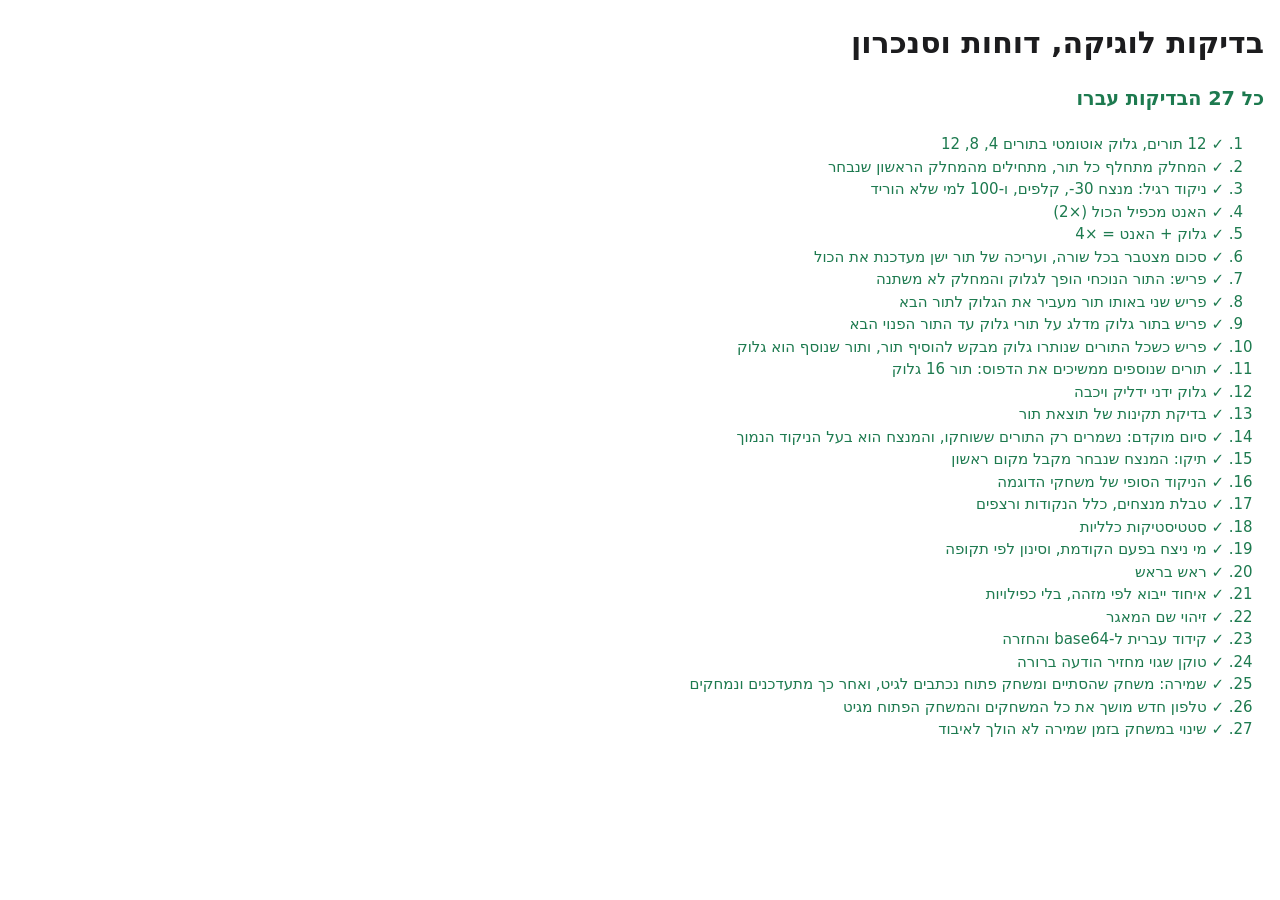
==== tests.html @ df5032fe "Initial commit" ====
<!doctype html>
<html lang="he" dir="rtl">
<head>
<meta charset="utf-8">
<meta name="viewport" content="width=device-width, initial-scale=1">
<title>בדיקות רמי 51</title>
<style>
  body { font: 15px/1.5 system-ui, "Segoe UI", Arial, sans-serif; margin: 16px; background: #fff; color: #1c1c1e; }
  .pass { color: #1d7a4f; }
  .fail { color: #b42318; font-weight: 700; }
  #sum { font-size: 1.2rem; font-weight: 700; }
  li small { display: block; direction: ltr; text-align: left; font-family: Consolas, monospace; }
</style>
</head>
<body>
<h1>בדיקות לוגיקה, דוחות וסנכרון</h1>
<p id="sum">רץ…</p>
<ol id="out"></ol>
<script src="logic.js"></script>
<script src="stats.js"></script>
<script src="sync.js"></script>
<script>
(async function () {
  'use strict';
  const R = Rummy, ST = RummyStats, SY = RummySync;
  const tests = [];
  const test = (name, fn) => tests.push([name, fn]);
  function eq(actual, expected, msg) {
    const a = JSON.stringify(actual), e = JSON.stringify(expected);
    if (a !== e) throw new Error((msg ? msg + ': ' : '') + 'expected ' + e + ', got ' + a);
  }
  function ok(cond, msg) { if (!cond) throw new Error(msg || 'assertion failed'); }

  // pts[k] for every non-winner: a number, or 'X' = did not lay down a set.
  function play(g, winnerIdx, pts, hand) {
    const i = R.currentIndex(g);
    const res = { winnerId: g.players[winnerIdx].id, hand: !!hand, entries: {} };
    g.players.forEach((p, k) => {
      if (k === winnerIdx) return;
      res.entries[p.id] = pts[k] === 'X' ? { noSet: true } : { points: pts[k], noSet: false };
    });
    const err = R.validateResult(g, res);
    if (err) throw new Error(err);
    R.setResult(g, i, res);
    return i;
  }
  const totalsByName = (g) => { const t = R.totals(g), o = {}; g.players.forEach((p) => { o[p.name] = t[p.id]; }); return o; };

  // ---------------- logic ----------------
  test('12 תורים, גלוק אוטומטי בתורים 4, 8, 12', () => {
    const g = R.newGame(['א', 'ב', 'ג', 'ד']);
    eq(g.rounds.length, 12);
    eq(g.rounds.map((r, i) => r.gluck ? i + 1 : 0).filter(Boolean), [4, 8, 12]);
    eq(g.rounds[3].gluckSource, 'auto');
  });

  test('המחלק מתחלף כל תור, מתחילים מהמחלק הראשון שנבחר', () => {
    const g = R.newGame(['א', 'ב', 'ג', 'ד'], { firstDealer: 2 });
    eq([0, 1, 2, 3, 4].map((i) => R.dealer(g, i).name), ['ג', 'ד', 'א', 'ב', 'ג']);
  });

  test('ניקוד רגיל: מנצח ‎-30, קלפים, ו-100 למי שלא הוריד', () => {
    const g = R.newGame(['א', 'ב', 'ג', 'ד']);
    play(g, 0, [0, 10, 'X', 0]);
    eq(R.roundScores(g, g.rounds[0]), { p1: -30, p2: 10, p3: 100, p4: 0 });
  });

  test('האנט מכפיל הכול (×2)', () => {
    const g = R.newGame(['א', 'ב', 'ג', 'ד']);
    play(g, 0, [0, 10, 'X', 7], true);
    eq(R.roundScores(g, g.rounds[0]), { p1: -60, p2: 20, p3: 200, p4: 14 });
  });

  test('גלוק + האנט = ×4', () => {
    const g = R.newGame(['א', 'ב', 'ג']);
    play(g, 0, [0, 1, 1]); play(g, 0, [0, 1, 1]); play(g, 0, [0, 1, 1]);
    play(g, 1, [10, 0, 'X'], true); // round 4 is gluck
    eq(R.roundScores(g, g.rounds[3]), { p1: 40, p2: -120, p3: 400 });
  });

  test('סכום מצטבר בכל שורה, ועריכה של תור ישן מעדכנת את הכול', () => {
    const g = R.newGame(['א', 'ב']);
    play(g, 0, [0, 20]);
    play(g, 1, [15, 0]);
    const t = R.scoreTable(g);
    eq(t.rows[0].totals, { p1: -30, p2: 20 });
    eq(t.rows[1].totals, { p1: -15, p2: -10 });
    R.setResult(g, 0, { winnerId: 'p1', hand: false, entries: { p2: { points: 50, noSet: false } } });
    eq(R.scoreTable(g).rows[1].totals, { p1: -15, p2: 20 });
  });

  test('פריש: התור הנוכחי הופך לגלוק והמחלק לא משתנה', () => {
    const g = R.newGame(['א', 'ב', 'ג']);
    const before = R.dealer(g, 0).name;
    const res = R.declareFresh(g);
    eq(res.gluckIndex, 0);
    eq(g.rounds[0].gluck, true);
    eq(g.rounds[0].gluckSource, 'fresh');
    eq(g.rounds[0].freshCount, 1);
    eq(R.currentIndex(g), 0, 'still the same round');
    eq(R.dealer(g, 0).name, before);
  });

  test('פריש שני באותו תור מעביר את הגלוק לתור הבא', () => {
    const g = R.newGame(['א', 'ב', 'ג']);
    R.declareFresh(g);
    const res = R.declareFresh(g);
    eq(res.gluckIndex, 1);
    eq(g.rounds[0].freshCount, 2);
  });

  test('פריש בתור גלוק מדלג על תורי גלוק עד התור הפנוי הבא', () => {
    const g = R.newGame(['א', 'ב', 'ג']);
    R.declareFresh(g); R.declareFresh(g); // rounds 1, 2 gluck
    play(g, 0, [0, 1, 1]); play(g, 0, [0, 1, 1]); play(g, 0, [0, 1, 1]);
    eq(R.currentIndex(g), 3);
    const res = R.declareFresh(g); // round 4 is auto gluck → round 5
    eq(res.gluckIndex, 4);
  });

  test('פריש כשכל התורים שנותרו גלוק מבקש להוסיף תור, ותור שנוסף הוא גלוק', () => {
    const g = R.newGame(['א', 'ב'], { rounds: 4 });
    play(g, 0, [0, 1]); play(g, 0, [0, 1]); play(g, 0, [0, 1]);
    const res = R.declareFresh(g);
    eq(res.needsExtraRound, true);
    const idx = R.addRound(g, 'fresh');
    eq(idx, 4);
    eq(g.rounds[4].gluck, true);
    eq(g.rounds[4].gluckSource, 'fresh');
  });

  test('תורים שנוספים ממשיכים את הדפוס: תור 16 גלוק', () => {
    const g = R.newGame(['א', 'ב']);
    for (let k = 0; k < 4; k++) R.addRound(g);
    eq(g.rounds.slice(12).map((r) => r.gluck), [false, false, false, true]);
  });

  test('גלוק ידני ידליק ויכבה', () => {
    const g = R.newGame(['א', 'ב']);
    R.setGluck(g, 1, true);
    eq([g.rounds[1].gluck, g.rounds[1].gluckSource], [true, 'manual']);
    R.setGluck(g, 3, false);
    eq(g.rounds[3].gluck, false);
  });

  test('בדיקת תקינות של תוצאת תור', () => {
    const g = R.newGame(['א', 'ב', 'ג']);
    eq(R.validateResult(g, { winnerId: null, entries: {} }), 'בחר מי ניצח בתור');
    eq(R.validateResult(g, { winnerId: 'p1', entries: { p2: { points: 5 } } }), 'חסר ניקוד לג');
    eq(R.validateResult(g, { winnerId: 'p1', entries: { p2: { points: '' }, p3: { noSet: true } } }), 'חסר ניקוד לב');
    eq(R.validateResult(g, { winnerId: 'p1', entries: { p2: { points: -3 }, p3: { noSet: true } } }), 'חסר ניקוד לב');
    eq(R.validateResult(g, { winnerId: 'p1', entries: { p2: { points: '0' }, p3: { noSet: true } } }), null);
  });

  test('סיום מוקדם: נשמרים רק התורים ששוחקו, והמנצח הוא בעל הניקוד הנמוך', () => {
    const g = R.newGame(['א', 'ב', 'ג']);
    play(g, 1, [10, 0, 20]); play(g, 1, [5, 0, 5]); play(g, 0, [0, 40, 3]);
    R.finishGame(g);
    eq(g.rounds.length, 3);
    eq([g.endedEarly, g.plannedRounds], [true, 12]);
    eq(R.playerById(g, g.winnerId).name, 'ב');
    ok(g.finishedAt, 'finishedAt set');
  });

  test('תיקו: המנצח שנבחר מקבל מקום ראשון', () => {
    const g = R.newGame(['א', 'ב', 'ג'], { rounds: 2 });
    play(g, 0, [0, 10, 50]); play(g, 1, [10, 0, 50]);
    eq(R.leaders(g).map((p) => p.name), ['א', 'ב']);
    R.finishGame(g, 'p2');
    const rank = R.ranking(g);
    eq(rank.map((r) => [r.player.name, r.place]), [['ב', 1], ['א', 2], ['ג', 3]]);
  });

  // ---------------- stats ----------------
  function makeHistory() {
    const g1 = R.newGame(['A', 'B', 'C'], { rounds: 2 });
    play(g1, 0, [0, 10, 20]); play(g1, 1, [5, 0, 'X']);
    R.finishGame(g1); g1.finishedAt = '2025-12-20T20:00:00.000Z';
    const g2 = R.newGame(['A', 'B', 'C'], { rounds: 2 });
    play(g2, 0, [0, 15, 'X'], true); play(g2, 1, [40, 0, 10]);
    R.finishGame(g2); g2.finishedAt = '2026-08-15T20:00:00.000Z';
    const g3 = R.newGame(['A', 'B', 'C'], { rounds: 2 });
    play(g3, 1, [50, 0, 5]); play(g3, 2, [30, 0, 0]);
    R.finishGame(g3); g3.finishedAt = '2026-10-31T20:00:00.000Z';
    return [g3, g1, g2]; // out of order on purpose
  }

  test('הניקוד הסופי של משחקי הדוגמה', () => {
    const [g3, g1, g2] = makeHistory();
    eq(totalsByName(g1), { A: -25, B: -20, C: 120 });
    eq(totalsByName(g2), { A: -20, B: 0, C: 210 });
    eq(totalsByName(g3), { A: 80, B: -30, C: -25 });
  });

  test('טבלת מנצחים, כלל הנקודות ורצפים', () => {
    const s = ST.summary(makeHistory());
    const by = {}; s.players.forEach((p) => { by[p.name] = p; });
    eq(s.players.map((p) => p.name), ['A', 'B', 'C']);
    eq([by.A.wins, by.B.wins, by.C.wins], [2, 1, 0]);
    eq([by.A.totalPoints, by.B.totalPoints, by.C.totalPoints], [35, -50, 305]);
    eq([by.A.best, by.A.worst], [-25, 80]);
    eq([by.A.longestStreak, by.A.currentStreak, by.B.currentStreak], [2, 0, 1]);
    eq(by.A.handWins, 1);
    eq(by.C.hundreds, 2);
    eq([by.B.roundsWon, by.B.roundsPlayed], [3, 6]);
    eq(by.A.avgPlace.toFixed(2), '1.67');
  });

  test('סטטיסטיקות כלליות', () => {
    const g = ST.summary(makeHistory()).general;
    eq([g.games, g.rounds, g.handWins], [3, 6, 1]);
    eq([g.costliestRound.name, g.costliestRound.points], ['C', 210 - 10]);
    eq(g.longestStreak, { name: 'A', length: 2 });
    eq(g.mostWins, { name: 'A', wins: 2 });
  });

  test('מי ניצח בפעם הקודמת, וסינון לפי תקופה', () => {
    const h = makeHistory();
    eq(R.playerById(ST.lastGame(h), ST.lastGame(h).winnerId).name, 'B');
    const now = new Date('2026-11-01T10:00:00.000Z');
    eq(ST.filterByPeriod(h, 'all', now).length, 3);
    eq(ST.filterByPeriod(h, 'year', now).length, 2);
    eq(ST.filterByPeriod(h, '30d', now).length, 1);
  });

  test('ראש בראש', () => {
    eq(ST.headToHead(makeHistory(), 'A', 'B'), { together: 3, a: 2, b: 1, even: 0 });
  });

  test('איחוד ייבוא לפי מזהה, בלי כפילויות', () => {
    const [g3, g1, g2] = makeHistory();
    const older = JSON.parse(JSON.stringify(g1));
    older.updatedAt = '2000-01-01T00:00:00.000Z';
    const m = ST.mergeHistory([g1], [older, g2]);
    eq(m.added, 1);
    eq(m.games.length, 2);
    eq(m.games[0].updatedAt, g1.updatedAt, 'the newer copy wins');
  });

  // ---------------- sync (against a fake GitHub) ----------------
  function fakeGitHub() {
    const files = {};
    let n = 0;
    const resp = (status, body) => ({ status, ok: status >= 200 && status < 300, json: async () => body, text: async () => JSON.stringify(body) });
    async function handler(url, init) {
      if (init.headers.Authorization !== 'Bearer good') return resp(401, {});
      const path = decodeURIComponent(new URL(url).pathname);
      if (path === '/repos/me/data') return resp(200, { full_name: 'me/data', private: true });
      const m = /^\/repos\/me\/data\/contents\/(.+)$/.exec(path);
      if (!m) return resp(404, {});
      const p = m[1];
      if (init.method === 'GET') {
        if (files[p]) return resp(200, { type: 'file', path: p, sha: files[p].sha, content: files[p].content });
        const prefix = p + '/';
        const list = Object.keys(files).filter((k) => k.startsWith(prefix) && !k.slice(prefix.length).includes('/'))
          .map((k) => ({ type: 'file', name: k.slice(prefix.length), path: k, sha: files[k].sha }));
        return list.length ? resp(200, list) : resp(404, {});
      }
      const body = JSON.parse(init.body);
      if (init.method === 'PUT') {
        if (files[p] ? body.sha !== files[p].sha : body.sha) return resp(409, {});
        files[p] = { content: body.content, sha: 's' + (++n) };
        return resp(200, { content: { sha: files[p].sha } });
      }
      if (init.method === 'DELETE') {
        if (!files[p] || body.sha !== files[p].sha) return resp(409, {});
        delete files[p];
        return resp(200, {});
      }
      return resp(405, {});
    }
    return { files, handler, read: (p) => JSON.parse(SY.b64decode(files[p].content)) };
  }
  const CFG = { owner: 'me', repo: 'data', token: 'good' };
  const newState = () => ({ current: null, history: [], lastPlayers: [], sync: SY.emptySync() });

  test('זיהוי שם המאגר', () => {
    eq(SY.parseRepo('me/data'), { owner: 'me', repo: 'data' });
    eq(SY.parseRepo('https://github.com/me/rummy51-data.git'), { owner: 'me', repo: 'rummy51-data' });
    eq(SY.parseRepo('just-a-name'), null);
  });

  test('קידוד עברית ל-base64 והחזרה', () => {
    const s = JSON.stringify({ name: 'שי ✕ 51' });
    eq(SY.b64decode(SY.b64encode(s)), s);
  });

  test('טוקן שגוי מחזיר הודעה ברורה', async () => {
    const gh = fakeGitHub();
    SY.fetchImpl = gh.handler;
    let msg = '';
    try { await SY.check({ owner: 'me', repo: 'data', token: 'bad' }); } catch (e) { msg = e.message; }
    eq(msg, 'הטוקן לא תקין או שפג תוקפו');
    eq((await SY.check(CFG)).private, true);
  });

  test('שמירה: משחק שהסתיים ומשחק פתוח נכתבים לגיט, ואחר כך מתעדכנים ונמחקים', async () => {
    const gh = fakeGitHub();
    SY.fetchImpl = gh.handler;
    const st = newState();
    const [g3] = makeHistory();
    st.history.push(g3);
    st.sync.unsyncedGames.push(g3.id);
    st.current = R.newGame(['שי', 'דנה']);
    st.sync.currentVersion = 1;
    eq(SY.pending(st), 2);
    await SY.flush(st, CFG);
    eq(SY.pending(st), 0);
    eq(gh.read(SY.gamePath(g3)).id, g3.id);
    eq(gh.read('data/current.json').players[0].name, 'שי');

    play(st.current, 0, [0, 12]);
    st.sync.currentVersion++;
    await SY.flush(st, CFG);
    eq(R.playedCount(gh.read('data/current.json')), 1, 'current updated over existing sha');

    st.current = null;
    st.sync.currentVersion++;
    st.sync.deletedGames.push(SY.gamePath(g3));
    await SY.flush(st, CFG);
    eq(Object.keys(gh.files), []);
  });

  test('טלפון חדש מושך את כל המשחקים והמשחק הפתוח מגיט', async () => {
    const gh = fakeGitHub();
    SY.fetchImpl = gh.handler;
    const a = newState();
    a.history = makeHistory();
    a.sync.unsyncedGames = a.history.map((g) => g.id);
    a.current = R.newGame(['שי', 'דנה']);
    a.sync.currentVersion = 1;
    await SY.flush(a, CFG);

    const b = newState();
    const local = R.finishGame((() => { const g = R.newGame(['X', 'Y'], { rounds: 1 }); play(g, 0, [0, 5]); return g; })());
    b.history.push(local);
    const res = await SY.pull(b, CFG);
    eq(res.added, 3);
    eq(b.history.length, 4);
    eq(res.remoteCurrent.id, a.current.id);
    eq(b.sync.unsyncedGames, [local.id], 'a game only on this phone is queued for upload');
    ok(b.history.every((g, i, arr) => !i || arr[i - 1].finishedAt <= g.finishedAt), 'history sorted by date');
  });

  test('שינוי במשחק בזמן שמירה לא הולך לאיבוד', async () => {
    const gh = fakeGitHub();
    const st = newState();
    st.current = R.newGame(['שי', 'דנה']);
    st.sync.currentVersion = 1;
    SY.fetchImpl = async (url, init) => {
      if (init.method === 'PUT') st.sync.currentVersion++; // a change lands while the request is in flight
      return gh.handler(url, init);
    };
    await SY.flush(st, CFG);
    eq(SY.pending(st), 1, 'the newer version is still pending');
  });

  // ---------------- run ----------------
  const out = document.getElementById('out');
  let pass = 0;
  const failures = [];
  for (const [name, fn] of tests) {
    const li = document.createElement('li');
    try {
      await fn();
      pass++;
      li.className = 'pass';
      li.textContent = '✓ ' + name;
    } catch (e) {
      failures.push(name + ': ' + e.message);
      li.className = 'fail';
      li.textContent = '✗ ' + name;
      const small = document.createElement('small');
      small.textContent = e.message;
      li.appendChild(small);
    }
    out.appendChild(li);
  }
  SY.fetchImpl = null;
  const sum = document.getElementById('sum');
  sum.textContent = failures.length ? `${failures.length} נכשלו, ${pass} עברו` : `כל ${pass} הבדיקות עברו`;
  sum.className = failures.length ? 'fail' : 'pass';
  window.testResults = { pass, fail: failures.length, failures };
})();
</script>
</body>
</html>
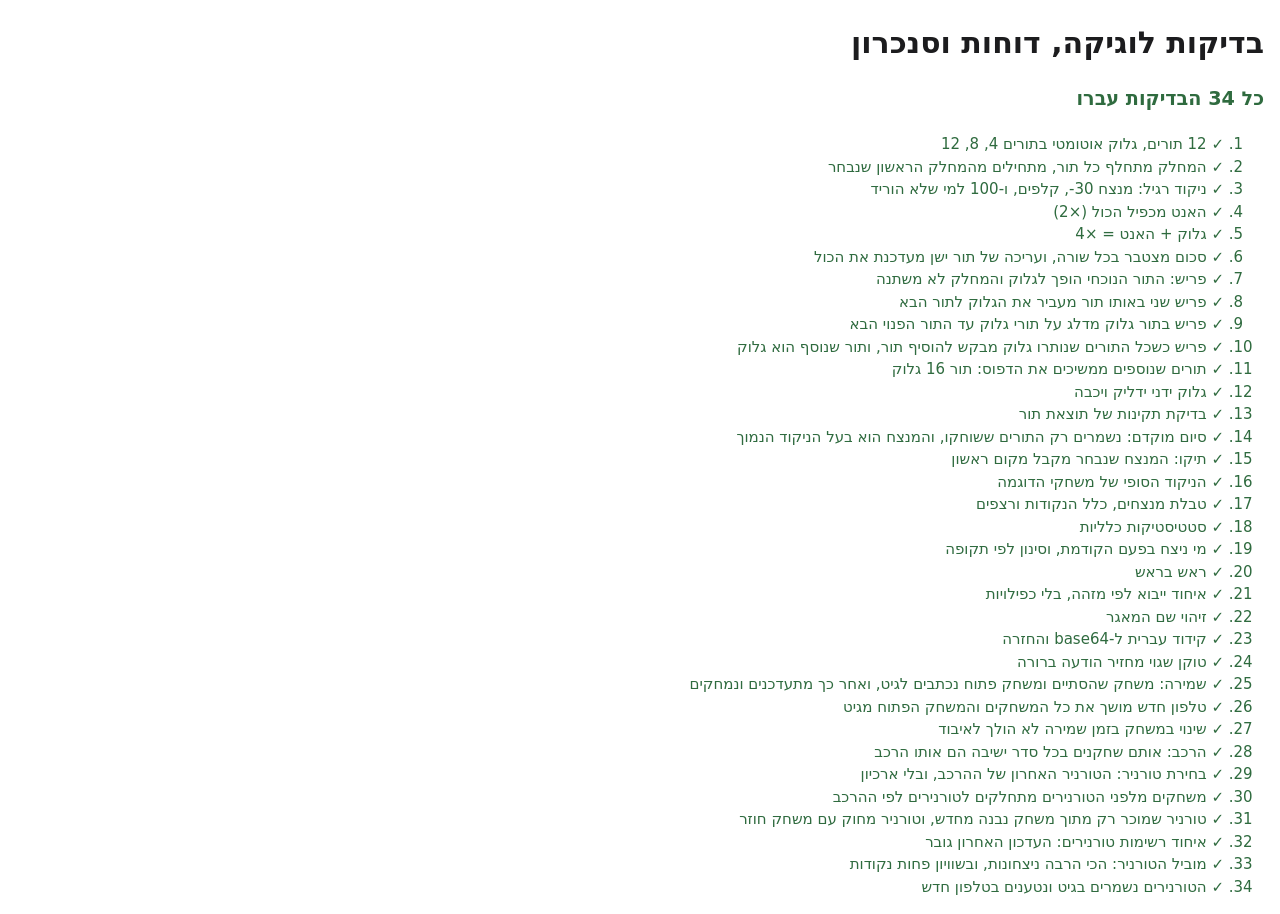
==== commit bb1a94c8: "הוספת טורנירים" ====
--- a/tests.html
+++ b/tests.html
@@ -6,7 +6,7 @@
 <title>בדיקות רמי 51</title>
 <style>
   body { font: 15px/1.5 system-ui, "Segoe UI", Arial, sans-serif; margin: 16px; background: #fff; color: #1c1c1e; }
-  .pass { color: #1d7a4f; }
+  .pass { color: #2f6b3f; }
   .fail { color: #b42318; font-weight: 700; }
   #sum { font-size: 1.2rem; font-weight: 700; }
   li small { display: block; direction: ltr; text-align: left; font-family: Consolas, monospace; }
@@ -18,6 +18,7 @@
 <ol id="out"></ol>
 <script src="logic.js"></script>
 <script src="stats.js"></script>
+<script src="tournaments.js"></script>
 <script src="sync.js"></script>
 <script>
 (async function () {
@@ -355,6 +356,114 @@
     eq(SY.pending(st), 1, 'the newer version is still pending');
   });
 
+  // ---------------- tournaments ----------------
+  const TT = RummyTournaments;
+  function finishedGame(names, tournamentId, finishedAt, winnerIdx, pts) {
+    const g = R.newGame(names, { rounds: 1 });
+    play(g, winnerIdx || 0, pts || names.map((n, k) => (k === (winnerIdx || 0) ? 0 : 10)));
+    R.finishGame(g);
+    g.finishedAt = finishedAt;
+    if (tournamentId) g.tournamentId = tournamentId;
+    return g;
+  }
+
+  test('הרכב: אותם שחקנים בכל סדר ישיבה הם אותו הרכב', () => {
+    eq(TT.lineupKey(['ב', 'א', 'ג']), TT.lineupKey(['ג', ' א ', 'ב']));
+    ok(TT.lineupKey(['א', 'ב']) !== TT.lineupKey(['א', 'ב', 'ג']), 'a different lineup');
+    eq(TT.defaultName(['אבא', ' דני', 'רון']), 'אבא · דני · רון');
+  });
+
+  test('בחירת טורניר: הטורניר האחרון של ההרכב, ובלי ארכיון', () => {
+    const t1 = TT.make('א · ב · ג', TT.lineupKey(['א', 'ב', 'ג']));
+    const t2 = TT.make('אצל סבתא', null);
+    const list = [t1, t2];
+    const games = [
+      finishedGame(['א', 'ב', 'ג'], t2.id, '2026-03-01T20:00:00.000Z'),
+      finishedGame(['ג', 'א', 'ב'], t1.id, '2025-03-01T20:00:00.000Z')
+    ];
+    eq(TT.suggest(list, games, ['ב', 'ג', 'א']).id, t2.id, 'the lineup played last in t2');
+    eq(TT.suggest(list, games, ['א', 'ב', 'ד']), null, 'a new lineup gets a new tournament');
+    t2.archived = true;
+    eq(TT.suggest(list, games, ['א', 'ב', 'ג']).id, t1.id, 'archived tournaments are not offered');
+    const t3 = TT.make('א · ב', TT.lineupKey(['א', 'ב']));
+    list.push(t3);
+    eq(TT.suggest(list, games, ['ב', 'א']).id, t3.id, 'a tournament opened for the lineup, before its first game');
+  });
+
+  test('משחקים מלפני הטורנירים מתחלקים לטורנירים לפי ההרכב', () => {
+    const games = [
+      finishedGame(['A', 'B', 'C'], null, '2026-01-01T20:00:00.000Z'),
+      finishedGame(['C', 'B', 'A'], null, '2026-01-02T20:00:00.000Z'),
+      finishedGame(['A', 'B'], null, '2026-01-03T20:00:00.000Z')
+    ];
+    const list = [];
+    const res = TT.ensure(list, games);
+    eq(res.games.length, 3);
+    eq(res.tournaments, true);
+    eq(list.map((t) => t.name), ['A · B · C', 'A · B']);
+    eq(games[0].tournamentId, games[1].tournamentId);
+    ok(games[2].tournamentId !== games[0].tournamentId, 'a different lineup, a different tournament');
+    eq(games[0].tournamentName, 'A · B · C');
+    eq(TT.ensure(list, games), { games: [], tournaments: false }, 'nothing left to fix');
+  });
+
+  test('טורניר שמוכר רק מתוך משחק נבנה מחדש, וטורניר מחוק עם משחק חוזר', () => {
+    const g = finishedGame(['A', 'B'], 'x1', '2026-01-01T20:00:00.000Z');
+    g.tournamentName = 'אצל סבתא';
+    const list = [];
+    eq(TT.ensure(list, [g]).tournaments, true);
+    eq([list[0].id, list[0].name], ['x1', 'אצל סבתא']);
+    list[0].deleted = true;
+    TT.ensure(list, [g]);
+    eq(list[0].deleted, false);
+  });
+
+  test('איחוד רשימות טורנירים: העדכון האחרון גובר', () => {
+    const a = { id: 'a', name: 'ישן', createdAt: '1', updatedAt: '2026-01-01' };
+    const b = { id: 'b', name: 'רק כאן', createdAt: '2', updatedAt: '2026-01-01' };
+    const a2 = { id: 'a', name: 'חדש', createdAt: '1', updatedAt: '2026-02-01' };
+    const c = { id: 'c', name: 'רק שם', createdAt: '3', updatedAt: '2026-01-01' };
+    const m = TT.merge([a, b], [a2, c]);
+    eq(m.list.map((t) => t.name), ['חדש', 'רק כאן', 'רק שם']);
+    eq([m.changed, m.ahead], [true, true]);
+    const same = TT.merge([a2, c], [a2, c]);
+    eq([same.changed, same.ahead], [false, false]);
+  });
+
+  test('מוביל הטורניר: הכי הרבה ניצחונות, ובשוויון פחות נקודות', () => {
+    const t = TT.make('בית', null);
+    const g1 = finishedGame(['A', 'B'], t.id, '2026-01-01T20:00:00.000Z', 0, [0, 50]); // A -30, B 50
+    const g2 = finishedGame(['A', 'B'], t.id, '2026-01-02T20:00:00.000Z', 1, [10, 0]); // A 10, B -30
+    const other = finishedGame(['A', 'B'], 'elsewhere', '2026-01-03T20:00:00.000Z', 1, [10, 0]);
+    const games = [g1, g2, other];
+    eq(ST.summary(ST.filterByTournament(games, t.id)).players.map((p) => [p.name, p.wins, p.totalPoints]), [['A', 1, -20], ['B', 1, 20]]);
+    const row = TT.overview([t], games)[0];
+    eq([row.games, row.leader.name, row.lastAt], [2, 'A', g2.finishedAt]);
+    eq(ST.filterByTournament(games, 'all').length, 3);
+  });
+
+  test('הטורנירים נשמרים בגיט ונטענים בטלפון חדש', async () => {
+    const gh = fakeGitHub();
+    SY.fetchImpl = gh.handler;
+    const a = newState();
+    a.tournaments = [TT.make('אצל סבתא', null)];
+    a.sync.tournamentsVersion = 1;
+    eq(SY.pending(a), 1);
+    await SY.flush(a, CFG);
+    eq(SY.pending(a), 0);
+    eq(gh.read('data/tournaments.json').tournaments[0].name, 'אצל סבתא');
+
+    const b = newState();
+    await SY.pull(b, CFG);
+    eq(b.tournaments.map((t) => t.name), ['אצל סבתא']);
+    eq(SY.pending(b), 0, 'nothing new to upload');
+    b.tournaments.push(TT.make('בבית', null));
+    await SY.pull(b, CFG);
+    eq(SY.pending(b), 1, 'a tournament that exists only here is queued');
+    await SY.flush(b, CFG);
+    eq(gh.read('data/tournaments.json').tournaments.map((t) => t.name), ['אצל סבתא', 'בבית']);
+  });
+
   // ---------------- run ----------------
   const out = document.getElementById('out');
   let pass = 0;
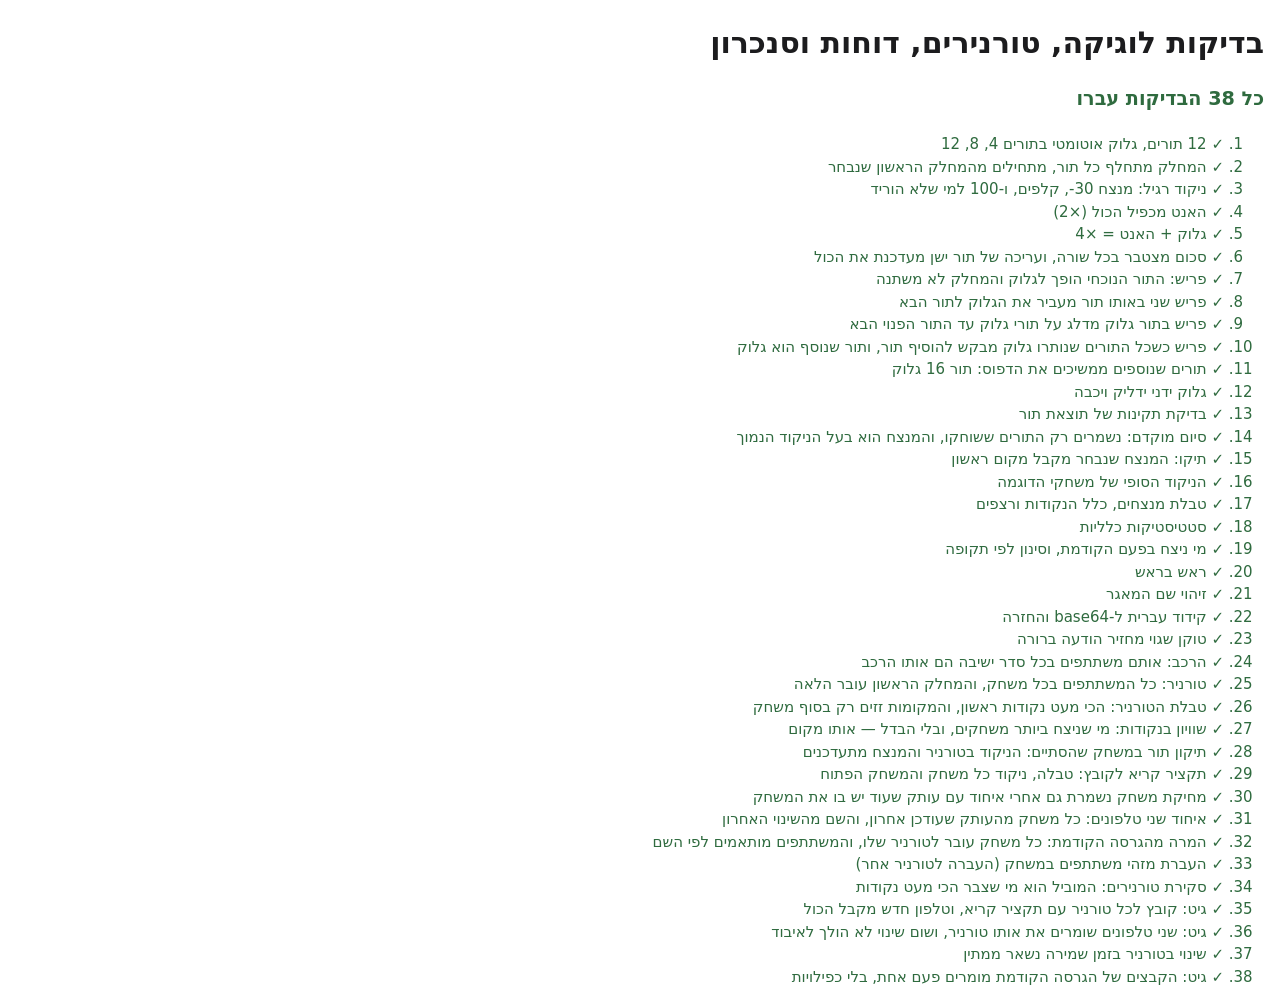
==== commit 6389bf8e: "1" ====
--- a/tests.html
+++ b/tests.html
@@ -13,7 +13,7 @@
 </style>
 </head>
 <body>
-<h1>בדיקות לוגיקה, דוחות וסנכרון</h1>
+<h1>בדיקות לוגיקה, טורנירים, דוחות וסנכרון</h1>
 <p id="sum">רץ…</p>
 <ol id="out"></ol>
 <script src="logic.js"></script>
@@ -226,16 +226,6 @@
 
   test('ראש בראש', () => {
     eq(ST.headToHead(makeHistory(), 'A', 'B'), { together: 3, a: 2, b: 1, even: 0 });
-  });
-
-  test('איחוד ייבוא לפי מזהה, בלי כפילויות', () => {
-    const [g3, g1, g2] = makeHistory();
-    const older = JSON.parse(JSON.stringify(g1));
-    older.updatedAt = '2000-01-01T00:00:00.000Z';
-    const m = ST.mergeHistory([g1], [older, g2]);
-    eq(m.added, 1);
-    eq(m.games.length, 2);
-    eq(m.games[0].updatedAt, g1.updatedAt, 'the newer copy wins');
   });
 
   // ---------------- sync (against a fake GitHub) ----------------
@@ -273,7 +263,9 @@
     return { files, handler, read: (p) => JSON.parse(SY.b64decode(files[p].content)) };
   }
   const CFG = { owner: 'me', repo: 'data', token: 'good' };
-  const newState = () => ({ current: null, history: [], lastPlayers: [], sync: SY.emptySync() });
+  const TT = RummyTournaments;
+  const clone = (o) => JSON.parse(JSON.stringify(o));
+  const newState = () => ({ tournaments: [], activeId: null, sync: Object.assign(SY.emptySync(), { legacyDone: true }) });
 
   test('זיהוי שם המאגר', () => {
     eq(SY.parseRepo('me/data'), { owner: 'me', repo: 'data' });
@@ -295,173 +287,266 @@
     eq((await SY.check(CFG)).private, true);
   });
 
-  test('שמירה: משחק שהסתיים ומשחק פתוח נכתבים לגיט, ואחר כך מתעדכנים ונמחקים', async () => {
-    const gh = fakeGitHub();
-    SY.fetchImpl = gh.handler;
-    const st = newState();
-    const [g3] = makeHistory();
-    st.history.push(g3);
-    st.sync.unsyncedGames.push(g3.id);
-    st.current = R.newGame(['שי', 'דנה']);
-    st.sync.currentVersion = 1;
-    eq(SY.pending(st), 2);
-    await SY.flush(st, CFG);
-    eq(SY.pending(st), 0);
-    eq(gh.read(SY.gamePath(g3)).id, g3.id);
-    eq(gh.read('data/current.json').players[0].name, 'שי');
-
-    play(st.current, 0, [0, 12]);
-    st.sync.currentVersion++;
-    await SY.flush(st, CFG);
-    eq(R.playedCount(gh.read('data/current.json')), 1, 'current updated over existing sha');
-
-    st.current = null;
-    st.sync.currentVersion++;
-    st.sync.deletedGames.push(SY.gamePath(g3));
-    await SY.flush(st, CFG);
-    eq(Object.keys(gh.files), []);
-  });
-
-  test('טלפון חדש מושך את כל המשחקים והמשחק הפתוח מגיט', async () => {
+  // ---------------- tournaments ----------------
+  // games[k] = the rounds of game k: [winnerIdx, pts, hand?] each.
+  function tourWith(names, games) {
+    const t = R.newTournament('בית', names);
+    games.forEach((rounds, k) => {
+      const g = R.startGame(t, { rounds: rounds.length });
+      rounds.forEach(([w, pts, hand]) => play(g, w, pts, hand));
+      R.finishGame(g);
+      g.finishedAt = '2026-01-0' + (k + 1) + 'T20:00:00.000Z';
+    });
+    return t;
+  }
+
+  test('הרכב: אותם משתתפים בכל סדר ישיבה הם אותו הרכב', () => {
+    eq(TT.lineupKey(['ב', 'א', 'ג']), TT.lineupKey(['ג', ' א ', 'ב']));
+    ok(TT.lineupKey(['א', 'ב']) !== TT.lineupKey(['א', 'ב', 'ג']), 'a different lineup');
+    eq(TT.defaultName(['אבא', ' דני', 'רון']), 'אבא · דני · רון');
+    const t = R.newTournament('', ['א', 'ב']);
+    eq(TT.findByLineup([t], ['ב', 'א']).id, t.id);
+    t.archived = true;
+    eq(TT.findByLineup([t], ['ב', 'א']), null, 'a tournament in the archive is not offered');
+  });
+
+  test('טורניר: כל המשתתפים בכל משחק, והמחלק הראשון עובר הלאה', () => {
+    const t = R.newTournament('', ['א', 'ב', 'ג']);
+    const g = R.startGame(t, { firstDealer: 1 });
+    eq(g.players.map((p) => p.id), t.players.map((p) => p.id));
+    eq(g.tournamentId, t.id);
+    ok(R.openGame(t) === g, 'the new game is the open game');
+    eq(R.dealer(g, 0).name, 'ב');
+    eq(R.nextFirstDealer(t), 2);
+    play(g, 0, [0, 5, 5]);
+    R.finishGame(g);
+    eq(R.openGame(t), null);
+    eq(R.finishedGames(t).length, 1);
+  });
+
+  test('טבלת הטורניר: הכי מעט נקודות ראשון, והמקומות זזים רק בסוף משחק', () => {
+    // game 1: A -30, B 10, C 50 · game 2: A 20, B -30, C 5
+    const t = tourWith(['A', 'B', 'C'], [[[0, [0, 10, 50]]], [[1, [20, 0, 5]]]]);
+    eq(R.standings(t).map((r) => [r.player.name, r.total, r.wins, r.place]), [['B', -20, 1, 1], ['A', -10, 1, 2], ['C', 55, 0, 3]]);
+    const mv = R.placeMoves(t);
+    eq([mv.p1, mv.p2, mv.p3], [-1, 1, 0], 'places moved when game 2 ended');
+    eq(R.tourLeaders(t).map((p) => p.name), ['B']);
+    const g = R.startGame(t, {});
+    play(g, 2, [40, 40, 0]);
+    const rows = R.standings(t);
+    eq(rows.map((r) => r.player.name), ['B', 'A', 'C'], 'the open game does not move anyone');
+    eq(rows.map((r) => r.game), [40, 40, -30]);
+  });
+
+  test('שוויון בנקודות: מי שניצח ביותר משחקים, ובלי הבדל — אותו מקום', () => {
+    const t = tourWith(['A', 'B', 'C'], [[[0, [0, 20, 50]]], [[0, [0, 0, 30]]], [[2, [80, 0, 0]]]]);
+    eq(R.standings(t).map((r) => [r.player.name, r.total, r.wins, r.place]), [['A', 20, 2, 1], ['B', 20, 0, 2], ['C', 50, 1, 3]]);
+    const even = tourWith(['A', 'B'], [[[0, [0, 30]]], [[1, [30, 0]]]]);
+    eq(R.standings(even).map((r) => r.place), [1, 1]);
+    eq(R.tourLeaders(even).length, 2);
+  });
+
+  test('תיקון תור במשחק שהסתיים: הניקוד בטורניר והמנצח מתעדכנים', () => {
+    const t = tourWith(['A', 'B'], [[[0, [0, 10]], [1, [5, 0]]]]); // A -25, B -20
+    const g = R.finishedGames(t)[0];
+    eq(R.playerById(g, g.winnerId).name, 'A');
+    R.setResult(g, 1, { winnerId: 'p2', hand: true, entries: { p1: { points: 5 } } }); // A -20, B -50
+    eq(R.refreshWinner(g), null);
+    eq(R.playerById(g, g.winnerId).name, 'B');
+    eq(R.standings(t).map((r) => [r.player.name, r.total]), [['B', -50], ['A', -20]]);
+
+    const h = R.newGame(['A', 'B', 'C'], { rounds: 2 });
+    play(h, 0, [0, 30, 30]); play(h, 1, [30, 0, 0]); // A 0, B 0, C 30
+    R.finishGame(h, 'p1');
+    R.setResult(h, 1, { winnerId: 'p3', hand: false, entries: { p1: { points: 30 }, p2: { points: 30 } } }); // A 0, B 60, C 0
+    eq(R.refreshWinner(h), null, 'the winner is still tied for the lowest total');
+    eq(h.winnerId, 'p1');
+    R.setResult(h, 0, { winnerId: 'p2', hand: false, entries: { p1: { points: 0 }, p3: { points: 30 } } }); // A 30, B 0, C 0
+    eq(R.refreshWinner(h).map((p) => p.name), ['B', 'C'], 'a tie without the winner: someone chooses');
+  });
+
+  test('תקציר קריא לקובץ: טבלה, ניקוד כל משחק והמשחק הפתוח', () => {
+    const t = tourWith(['שי', 'דנה'], [[[0, [0, 12]]]]);
+    const g = R.startGame(t, {});
+    play(g, 1, [8, 0]);
+    const d = R.digest(t);
+    eq(d.participants, ['שי', 'דנה']);
+    eq(d.standings, [{ place: 1, name: 'שי', total: -30, wins: 1, games: 1 }, { place: 2, name: 'דנה', total: 12, wins: 0, games: 1 }]);
+    eq([d.games[0].number, d.games[0].winner, d.games[0].totals], [1, 'שי', { 'שי': -30, 'דנה': 12 }]);
+    eq([d.openGame.roundsPlayed, d.openGame.totals], [1, { 'שי': 8, 'דנה': -30 }]);
+  });
+
+  test('מחיקת משחק נשמרת גם אחרי איחוד עם עותק שעוד יש בו את המשחק', () => {
+    const t = tourWith(['A', 'B'], [[[0, [0, 10]]], [[1, [10, 0]]]]);
+    const copy = clone(t);
+    R.removeGame(t, R.finishedGames(t)[0].id);
+    const m = TT.mergeTournament(t, copy);
+    eq(m.tournament.games.length, 1);
+    eq([m.changed, m.ahead], [false, true]);
+  });
+
+  test('איחוד שני טלפונים: כל משחק מהעותק שעודכן אחרון, והשם מהשינוי האחרון', () => {
+    const base = tourWith(['A', 'B'], [[[0, [0, 10]]]]);
+    base.metaAt = R.finishedGames(base)[0].updatedAt = '2026-01-01T00:00:00.000Z'; // older than the changes below
+    const a = clone(base), b = clone(base);
+    const g = R.startGame(a, {});
+    play(g, 0, [0, 5]);
+    g.updatedAt = '2026-02-01T00:00:00.000Z';
+    b.name = 'שם חדש';
+    b.metaAt = '2026-02-02T00:00:00.000Z';
+    R.finishedGames(b)[0].rounds[0].result.entries.p2.points = 15; // corrected on phone b
+    R.finishedGames(b)[0].updatedAt = '2026-02-03T00:00:00.000Z';
+    const m = TT.mergeTournament(a, b);
+    eq(m.tournament.name, 'שם חדש');
+    eq(R.playedCount(R.openGame(m.tournament)), 1);
+    eq(R.totals(R.finishedGames(m.tournament)[0]).p2, 15);
+    eq([m.changed, m.ahead], [true, true]);
+    eq(TT.sig(TT.mergeTournament(b, a).tournament), TT.sig(m.tournament), 'both phones end with the same copy');
+  });
+
+  test('המרה מהגרסה הקודמת: כל משחק עובר לטורניר שלו, והמשתתפים מותאמים לפי השם', () => {
+    const g1 = R.newGame(['A', 'B', 'C'], { rounds: 1 });
+    play(g1, 0, [0, 10, 20]); R.finishGame(g1);
+    Object.assign(g1, { finishedAt: '2026-01-01T20:00:00.000Z', tournamentId: 'x1', tournamentName: 'בית' });
+    const g2 = R.newGame(['C', 'A', 'B'], { rounds: 1 }); // another seating order
+    play(g2, 0, [0, 5, 7]); R.finishGame(g2);
+    Object.assign(g2, { finishedAt: '2026-01-02T20:00:00.000Z', tournamentId: 'x1' });
+    const cur = R.newGame(['B', 'C', 'A']);
+    play(cur, 1, [3, 0, 4]);
+    cur.tournamentId = 'x1';
+    const other = R.newGame(['A', 'D'], { rounds: 1 });
+    play(other, 1, [9, 0]); R.finishGame(other);
+    other.finishedAt = '2026-01-03T20:00:00.000Z';
+    const old = { history: [g2, g1, other], current: cur, tournaments: [{ id: 'x1', name: 'בית', createdAt: '2025-12-31T00:00:00.000Z', updatedAt: '2025-12-31T00:00:00.000Z' }] };
+    const list = TT.fromV1(old);
+    eq(list.map((t) => t.name), ['בית', 'A · D']);
+    const t = list[0];
+    eq(t.players.map((p) => p.name), ['A', 'B', 'C']);
+    eq(R.finishedGames(t).length, 2);
+    eq(R.playedCount(R.openGame(t)), 1, 'the open game moves too');
+    eq(R.standings(t).map((r) => [r.player.name, r.total, r.wins]), [['A', -25, 1], ['C', -10, 1], ['B', 17, 0]]);
+    eq(TT.sig(TT.fromV1(old)[0]), TT.sig(t), 'the same data gets the same ids on every phone');
+  });
+
+  test('העברת מזהי משתתפים במשחק (העברה לטורניר אחר)', () => {
+    const g = R.newGame(['A', 'B'], { rounds: 1 });
+    play(g, 1, [7, 0]);
+    const m = TT.remapGame(g, { p1: 'n1', p2: 'n2' });
+    eq(m.players.map((p) => p.id), ['n1', 'n2']);
+    eq(m.rounds[0].result.winnerId, 'n2');
+    eq(Object.keys(m.rounds[0].result.entries), ['n1']);
+    eq(R.totals(m), { n1: 7, n2: -30 });
+  });
+
+  test('סקירת טורנירים: המוביל הוא מי שצבר הכי מעט נקודות', () => {
+    // A: -30 +10 +10 = -10 (1 win) · B: 50 -30 -30 = -10 (2 wins)
+    const t = tourWith(['A', 'B'], [[[0, [0, 50]]], [[1, [10, 0]]], [[1, [10, 0]]]]);
+    const row = TT.overview([t])[0];
+    eq([row.games, row.leaders.map((l) => l.player.name)], [3, ['B']]);
+    const gone = TT.tombstone(R.newTournament('', ['X', 'Y']));
+    eq(TT.overview([t, gone]).length, 1);
+    eq(TT.allGames([t, gone]).length, 3);
+    ok(TT.findGame([t], R.finishedGames(t)[1].id).tour === t, 'a game is found with its tournament');
+    eq(ST.filterByTournament(TT.allGames([t]), t.id).length, 3);
+  });
+
+  // ---------------- sync (against a fake GitHub) ----------------
+  test('גיט: קובץ לכל טורניר עם תקציר קריא, וטלפון חדש מקבל הכול', async () => {
     const gh = fakeGitHub();
     SY.fetchImpl = gh.handler;
     const a = newState();
-    a.history = makeHistory();
-    a.sync.unsyncedGames = a.history.map((g) => g.id);
-    a.current = R.newGame(['שי', 'דנה']);
-    a.sync.currentVersion = 1;
+    const t = tourWith(['שי', 'דנה'], [[[0, [0, 12]]]]);
+    R.startGame(t, {});
+    a.tournaments.push(t);
+    SY.markDirty(a, t.id);
+    eq(SY.pending(a), 1);
     await SY.flush(a, CFG);
+    eq(SY.pending(a), 0);
+    const file = gh.read(SY.tournamentPath(t.id));
+    eq(file.summary.standings.map((r) => [r.name, r.total]), [['שי', -30], ['דנה', 12]]);
+    eq(file.summary.games[0].winner, 'שי');
+    eq(file.summary.openGame.roundsPlayed, 0);
+    eq(file.games.length, 2);
 
     const b = newState();
-    const local = R.finishGame((() => { const g = R.newGame(['X', 'Y'], { rounds: 1 }); play(g, 0, [0, 5]); return g; })());
-    b.history.push(local);
     const res = await SY.pull(b, CFG);
-    eq(res.added, 3);
-    eq(b.history.length, 4);
-    eq(res.remoteCurrent.id, a.current.id);
-    eq(b.sync.unsyncedGames, [local.id], 'a game only on this phone is queued for upload');
-    ok(b.history.every((g, i, arr) => !i || arr[i - 1].finishedAt <= g.finishedAt), 'history sorted by date');
-  });
-
-  test('שינוי במשחק בזמן שמירה לא הולך לאיבוד', async () => {
+    eq(res.added, 1);
+    eq(b.tournaments[0].summary, undefined, 'the digest is not kept on the phone');
+    eq(TT.sig(b.tournaments[0]), TT.sig(t));
+    eq(SY.pending(b), 0);
+  });
+
+  test('גיט: שני טלפונים שומרים את אותו טורניר, ושום שינוי לא הולך לאיבוד', async () => {
+    const gh = fakeGitHub();
+    SY.fetchImpl = gh.handler;
+    const a = newState();
+    const t = tourWith(['A', 'B'], [[[0, [0, 10]]]]);
+    t.metaAt = '2026-01-01T00:00:00.000Z'; // older than the rename below
+    a.tournaments.push(t);
+    SY.markDirty(a, t.id);
+    await SY.flush(a, CFG);
+    const b = newState();
+    await SY.pull(b, CFG);
+    const tb = b.tournaments[0];
+    const g = R.startGame(tb, {});
+    play(g, 1, [7, 0]);
+    SY.markDirty(b, tb.id);
+    await SY.flush(b, CFG);
+    const ta = a.tournaments[0];
+    ta.name = 'אצל סבתא';
+    R.touchMeta(ta);
+    SY.markDirty(a, ta.id);
+    await SY.flush(a, CFG); // the file changed since phone a saw it: merged, then saved
+    const file = gh.read(SY.tournamentPath(t.id));
+    eq(file.name, 'אצל סבתא');
+    eq(R.playedCount(file.games[1]), 1);
+    eq(R.playedCount(R.openGame(a.tournaments[0])), 1, 'phone a got the game from phone b');
+  });
+
+  test('שינוי בטורניר בזמן שמירה נשאר ממתין', async () => {
     const gh = fakeGitHub();
     const st = newState();
-    st.current = R.newGame(['שי', 'דנה']);
-    st.sync.currentVersion = 1;
+    const t = R.newTournament('', ['A', 'B']);
+    st.tournaments.push(t);
+    SY.markDirty(st, t.id);
     SY.fetchImpl = async (url, init) => {
-      if (init.method === 'PUT') st.sync.currentVersion++; // a change lands while the request is in flight
+      if (init.method === 'PUT') SY.markDirty(st, t.id); // a change lands while the request is in flight
       return gh.handler(url, init);
     };
     await SY.flush(st, CFG);
     eq(SY.pending(st), 1, 'the newer version is still pending');
   });
 
-  // ---------------- tournaments ----------------
-  const TT = RummyTournaments;
-  function finishedGame(names, tournamentId, finishedAt, winnerIdx, pts) {
-    const g = R.newGame(names, { rounds: 1 });
-    play(g, winnerIdx || 0, pts || names.map((n, k) => (k === (winnerIdx || 0) ? 0 : 10)));
-    R.finishGame(g);
-    g.finishedAt = finishedAt;
-    if (tournamentId) g.tournamentId = tournamentId;
-    return g;
-  }
-
-  test('הרכב: אותם שחקנים בכל סדר ישיבה הם אותו הרכב', () => {
-    eq(TT.lineupKey(['ב', 'א', 'ג']), TT.lineupKey(['ג', ' א ', 'ב']));
-    ok(TT.lineupKey(['א', 'ב']) !== TT.lineupKey(['א', 'ב', 'ג']), 'a different lineup');
-    eq(TT.defaultName(['אבא', ' דני', 'רון']), 'אבא · דני · רון');
-  });
-
-  test('בחירת טורניר: הטורניר האחרון של ההרכב, ובלי ארכיון', () => {
-    const t1 = TT.make('א · ב · ג', TT.lineupKey(['א', 'ב', 'ג']));
-    const t2 = TT.make('אצל סבתא', null);
-    const list = [t1, t2];
-    const games = [
-      finishedGame(['א', 'ב', 'ג'], t2.id, '2026-03-01T20:00:00.000Z'),
-      finishedGame(['ג', 'א', 'ב'], t1.id, '2025-03-01T20:00:00.000Z')
-    ];
-    eq(TT.suggest(list, games, ['ב', 'ג', 'א']).id, t2.id, 'the lineup played last in t2');
-    eq(TT.suggest(list, games, ['א', 'ב', 'ד']), null, 'a new lineup gets a new tournament');
-    t2.archived = true;
-    eq(TT.suggest(list, games, ['א', 'ב', 'ג']).id, t1.id, 'archived tournaments are not offered');
-    const t3 = TT.make('א · ב', TT.lineupKey(['א', 'ב']));
-    list.push(t3);
-    eq(TT.suggest(list, games, ['ב', 'א']).id, t3.id, 'a tournament opened for the lineup, before its first game');
-  });
-
-  test('משחקים מלפני הטורנירים מתחלקים לטורנירים לפי ההרכב', () => {
-    const games = [
-      finishedGame(['A', 'B', 'C'], null, '2026-01-01T20:00:00.000Z'),
-      finishedGame(['C', 'B', 'A'], null, '2026-01-02T20:00:00.000Z'),
-      finishedGame(['A', 'B'], null, '2026-01-03T20:00:00.000Z')
-    ];
-    const list = [];
-    const res = TT.ensure(list, games);
-    eq(res.games.length, 3);
-    eq(res.tournaments, true);
-    eq(list.map((t) => t.name), ['A · B · C', 'A · B']);
-    eq(games[0].tournamentId, games[1].tournamentId);
-    ok(games[2].tournamentId !== games[0].tournamentId, 'a different lineup, a different tournament');
-    eq(games[0].tournamentName, 'A · B · C');
-    eq(TT.ensure(list, games), { games: [], tournaments: false }, 'nothing left to fix');
-  });
-
-  test('טורניר שמוכר רק מתוך משחק נבנה מחדש, וטורניר מחוק עם משחק חוזר', () => {
-    const g = finishedGame(['A', 'B'], 'x1', '2026-01-01T20:00:00.000Z');
-    g.tournamentName = 'אצל סבתא';
-    const list = [];
-    eq(TT.ensure(list, [g]).tournaments, true);
-    eq([list[0].id, list[0].name], ['x1', 'אצל סבתא']);
-    list[0].deleted = true;
-    TT.ensure(list, [g]);
-    eq(list[0].deleted, false);
-  });
-
-  test('איחוד רשימות טורנירים: העדכון האחרון גובר', () => {
-    const a = { id: 'a', name: 'ישן', createdAt: '1', updatedAt: '2026-01-01' };
-    const b = { id: 'b', name: 'רק כאן', createdAt: '2', updatedAt: '2026-01-01' };
-    const a2 = { id: 'a', name: 'חדש', createdAt: '1', updatedAt: '2026-02-01' };
-    const c = { id: 'c', name: 'רק שם', createdAt: '3', updatedAt: '2026-01-01' };
-    const m = TT.merge([a, b], [a2, c]);
-    eq(m.list.map((t) => t.name), ['חדש', 'רק כאן', 'רק שם']);
-    eq([m.changed, m.ahead], [true, true]);
-    const same = TT.merge([a2, c], [a2, c]);
-    eq([same.changed, same.ahead], [false, false]);
-  });
-
-  test('מוביל הטורניר: הכי הרבה ניצחונות, ובשוויון פחות נקודות', () => {
-    const t = TT.make('בית', null);
-    const g1 = finishedGame(['A', 'B'], t.id, '2026-01-01T20:00:00.000Z', 0, [0, 50]); // A -30, B 50
-    const g2 = finishedGame(['A', 'B'], t.id, '2026-01-02T20:00:00.000Z', 1, [10, 0]); // A 10, B -30
-    const other = finishedGame(['A', 'B'], 'elsewhere', '2026-01-03T20:00:00.000Z', 1, [10, 0]);
-    const games = [g1, g2, other];
-    eq(ST.summary(ST.filterByTournament(games, t.id)).players.map((p) => [p.name, p.wins, p.totalPoints]), [['A', 1, -20], ['B', 1, 20]]);
-    const row = TT.overview([t], games)[0];
-    eq([row.games, row.leader.name, row.lastAt], [2, 'A', g2.finishedAt]);
-    eq(ST.filterByTournament(games, 'all').length, 3);
-  });
-
-  test('הטורנירים נשמרים בגיט ונטענים בטלפון חדש', async () => {
+  test('גיט: הקבצים של הגרסה הקודמת מומרים פעם אחת, בלי כפילויות', async () => {
     const gh = fakeGitHub();
     SY.fetchImpl = gh.handler;
-    const a = newState();
-    a.tournaments = [TT.make('אצל סבתא', null)];
-    a.sync.tournamentsVersion = 1;
-    eq(SY.pending(a), 1);
-    await SY.flush(a, CFG);
-    eq(SY.pending(a), 0);
-    eq(gh.read('data/tournaments.json').tournaments[0].name, 'אצל סבתא');
-
-    const b = newState();
-    await SY.pull(b, CFG);
-    eq(b.tournaments.map((t) => t.name), ['אצל סבתא']);
-    eq(SY.pending(b), 0, 'nothing new to upload');
-    b.tournaments.push(TT.make('בבית', null));
-    await SY.pull(b, CFG);
-    eq(SY.pending(b), 1, 'a tournament that exists only here is queued');
-    await SY.flush(b, CFG);
-    eq(gh.read('data/tournaments.json').tournaments.map((t) => t.name), ['אצל סבתא', 'בבית']);
+    const oldTour = { id: 'x1', name: 'בית', createdAt: '2025-12-31T00:00:00.000Z', updatedAt: '2025-12-31T00:00:00.000Z' };
+    const g1 = R.newGame(['A', 'B'], { rounds: 1 });
+    play(g1, 0, [0, 10]); R.finishGame(g1);
+    Object.assign(g1, { finishedAt: '2026-01-01T20:00:00.000Z', tournamentId: 'x1' });
+    const g2 = R.newGame(['B', 'A'], { rounds: 1 });
+    play(g2, 0, [0, 4]); R.finishGame(g2);
+    Object.assign(g2, { finishedAt: '2026-01-02T20:00:00.000Z', tournamentId: 'x1' });
+    const put = (path, data) => { gh.files[path] = { content: SY.b64encode(JSON.stringify(data)), sha: 'old-' + path }; };
+    put('data/games/2026-01-01_' + g1.id + '.json', g1);
+    put('data/games/2026-01-02_' + g2.id + '.json', g2);
+    put('data/tournaments.json', { tournaments: [oldTour] });
+    // this phone had only the first game (the second was saved from another phone)
+    const st = newState();
+    st.sync.legacyDone = false;
+    st.tournaments = TT.fromV1({ history: [g1], current: null, tournaments: [oldTour] });
+    const res = await SY.pull(st, CFG);
+    eq(st.sync.legacyDone, true);
+    eq(st.tournaments.length, 1);
+    eq(st.tournaments[0].players.map((p) => p.name), ['A', 'B']);
+    eq(R.finishedGames(st.tournaments[0]).length, 2);
+    eq(res.updated, 1);
+    eq(SY.pending(st), 1, 'the converted tournament is queued for its new file');
+    await SY.flush(st, CFG);
+    ok(gh.files['data/tournaments/x1.json'], 'the new file is written');
+    ok(gh.files['data/tournaments.json'] && gh.files['data/games/2026-01-01_' + g1.id + '.json'], 'the old files are left as they are');
+    const again = await SY.pull(st, CFG);
+    eq([again.added, again.updated], [0, 0]);
   });
 
   // ---------------- run ----------------
